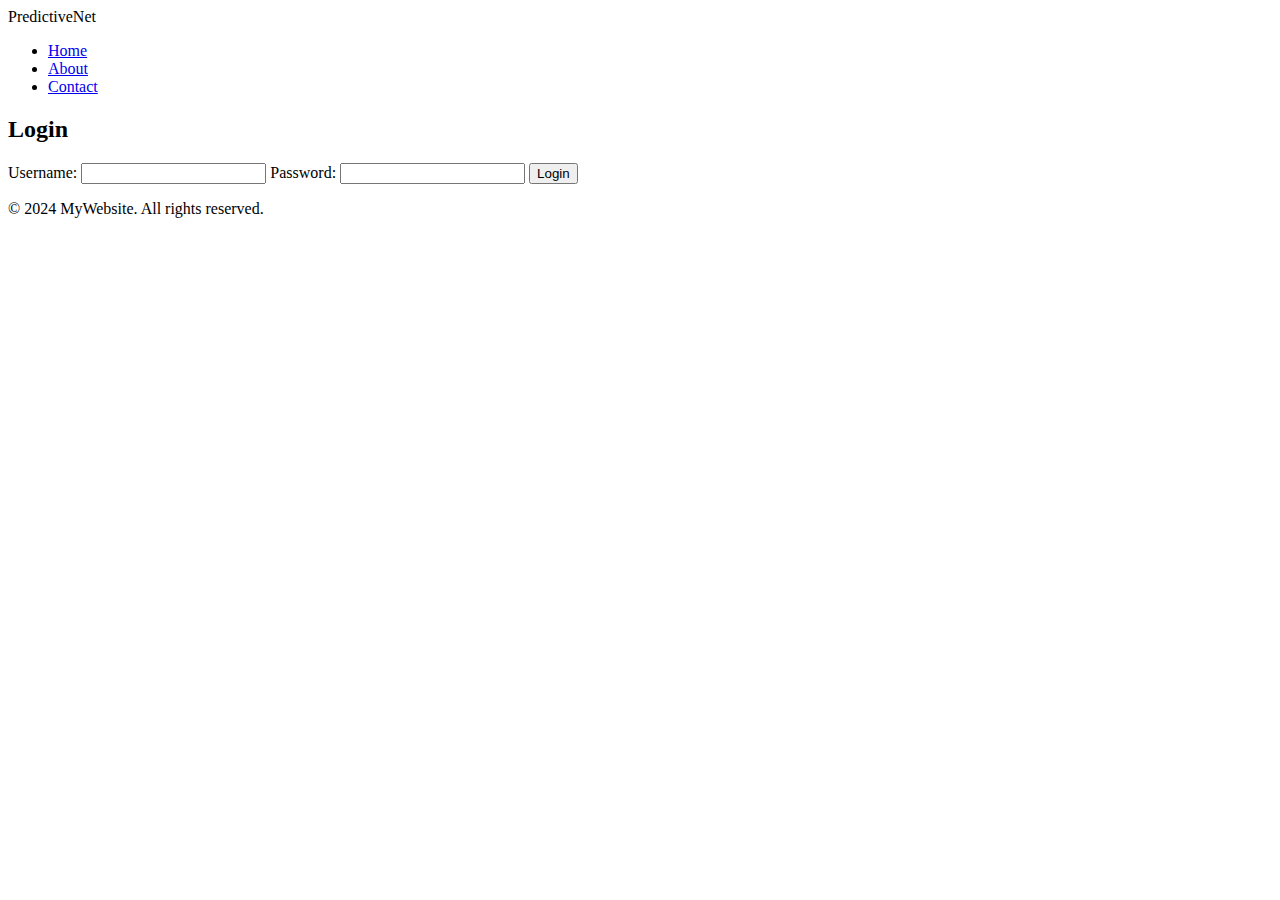
==== piulogin.html @ 4f64668f "Add files via upload" ====
<!DOCTYPE html>
<html lang="en">
<head>
    <meta charset="UTF-8">
    <meta name="viewport" content="width=device-width, initial-scale=1.0">
    <title>Login Page</title>
    <link rel="stylesheet" href="piulogin.css">
</head>
<body>
    <header>
        <nav>
            <div class="logo">PredictiveNet</div>
            <ul class="nav-links">
                <li><a href="#">Home</a></li>
                <li><a href="#">About</a></li>
                <li><a href="#">Contact</a></li>
            </ul>
        </nav>
    </header>
    
    <main>
        <div class="form-container">
            <h2>Login</h2>
            <form action="/submit" method="POST">
                <label for="username">Username:</label>
                <input type="text" id="username" name="username" required>
                
                <label for="password">Password:</label>
                <input type="password" id="password" name="password" required>
                
                <button type="submit" class="btn">Login</button>
            </form>
        </div>
    </main>

    <footer>
        <p>&copy; 2024 MyWebsite. All rights reserved.</p>
    </footer>
	<script src="../js/piulogin.js"></script>

</body>
</html>
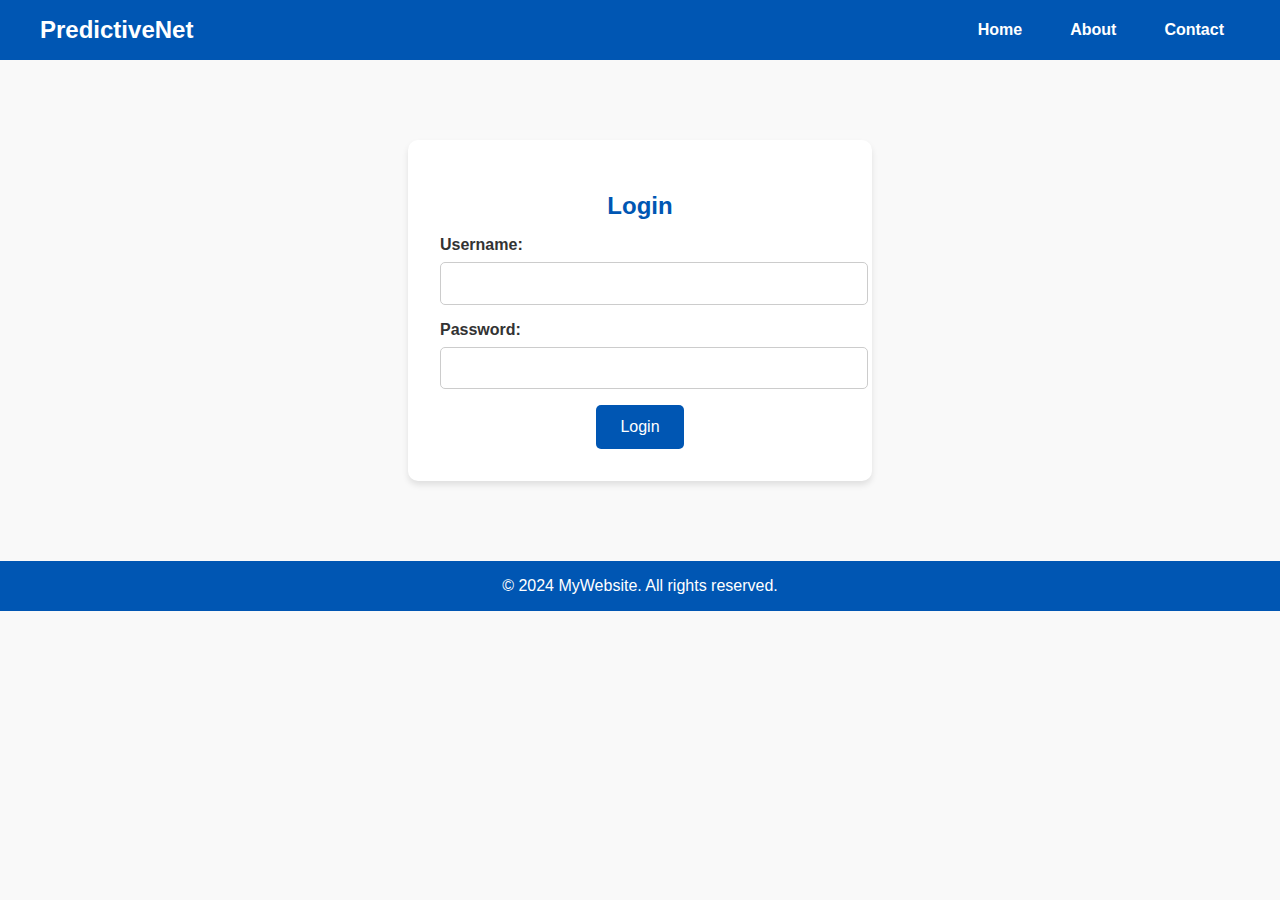
==== commit b9523205: "files are updated" ====
--- a/piulogin.html
+++ b/piulogin.html
@@ -4,7 +4,7 @@
     <meta charset="UTF-8">
     <meta name="viewport" content="width=device-width, initial-scale=1.0">
     <title>Login Page</title>
-    <link rel="stylesheet" href="piulogin.css">
+    <link rel="stylesheet" href="./css/piulogin.css">
 </head>
 <body>
     <header>
@@ -36,7 +36,7 @@
     <footer>
         <p>&copy; 2024 MyWebsite. All rights reserved.</p>
     </footer>
-	<script src="../js/piulogin.js"></script>
+	<script src="./js/piulogin.js"></script>
 
 </body>
 </html>
--- a/css/piulogin.css
+++ b/css/piulogin.css
@@ -0,0 +1,135 @@
+/* Reset and font setup */
+body {
+    margin: 0;
+    font-family: Arial, sans-serif;
+    color: #333;
+    background: #f9f9f9;
+}
+
+/* Header styles */
+header {
+    background-color: #0056b3;
+    color: white;
+    padding: 1rem 0;
+}
+
+nav {
+    display: flex;
+    justify-content: space-between;
+    align-items: center;
+    max-width: 1200px;
+    margin: 0 auto;
+    padding: 0 1rem;
+}
+
+.logo {
+    font-size: 1.5rem;
+    font-weight: bold;
+}
+
+.nav-links {
+    list-style: none;
+    display: flex;
+    gap: 1rem;
+    padding: 0;
+    margin: 0;
+}
+
+.nav-links li {
+    display: inline;
+}
+
+.nav-links a {
+    text-decoration: none;
+    color: white;
+    font-weight: bold;
+    padding: 0.5rem 1rem;
+}
+
+.nav-links a:hover {
+    background: #003c7a;
+    border-radius: 5px;
+}
+
+/* Main form container */
+.form-container {
+    background: white;
+    max-width: 400px;
+    margin: 5rem auto;
+    padding: 2rem;
+    border-radius: 10px;
+    box-shadow: 0 4px 6px rgba(0, 0, 0, 0.1);
+    text-align: center;
+}
+
+.form-container h2 {
+    margin-bottom: 1rem;
+    color: #0056b3;
+}
+
+label {
+    display: block;
+    text-align: left;
+    margin-bottom: 0.5rem;
+    font-weight: bold;
+}
+
+input {
+    width: 100%;
+    padding: 0.8rem;
+    margin-bottom: 1rem;
+    border: 1px solid #ccc;
+    border-radius: 5px;
+}
+
+input:focus {
+    border-color: #0056b3;
+    outline: none;
+}
+
+.btn {
+    background: #0056b3;
+    color: white;
+    border: none;
+    padding: 0.8rem 1.5rem;
+    border-radius: 5px;
+    font-size: 1rem;
+    cursor: pointer;
+}
+
+.btn:hover {
+    background: #003c7a;
+}
+
+/* Footer styles */
+footer {
+    background-color: #0056b3;
+    color: white;
+    text-align: center;
+    padding: 1rem;
+    margin-top: 2rem;
+}
+
+footer p {
+    margin: 0;
+}
+/* Message styles */
+.message {
+    margin-top: 1rem;
+    padding: 0.8rem;
+    border-radius: 5px;
+    text-align: center;
+    font-weight: bold;
+}
+
+.message.error {
+    background-color: #f8d7da;
+    color: #721c24;
+    border: 1px solid #f5c6cb;
+}
+
+.message.success {
+    background-color: #d4edda;
+    color: #155724;
+    border: 1px solid #c3e6cb;
+}
